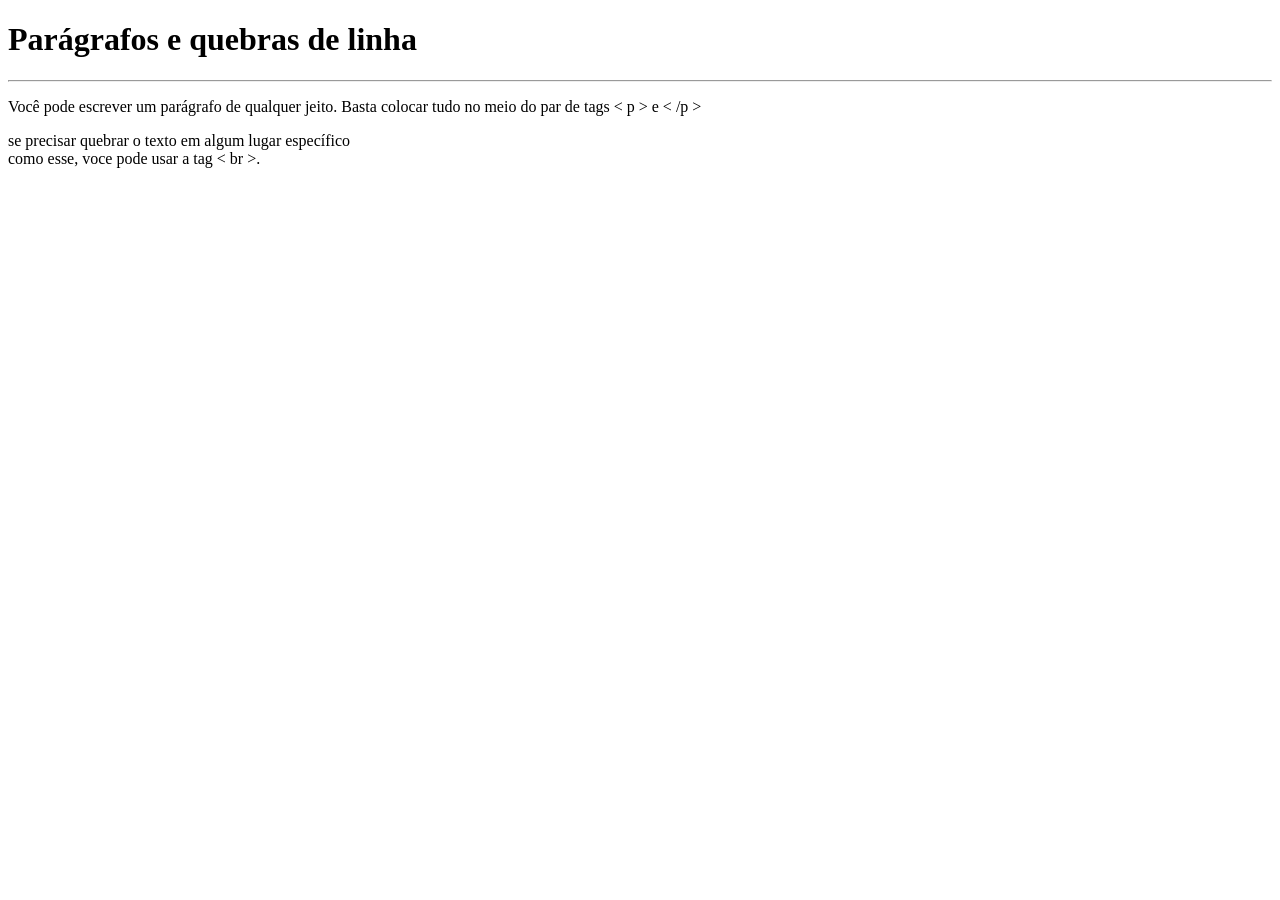
==== Estudos/html-css/exercicios/ex002/index.html @ f4863999 "feat: adiciona ex002" ====
<!DOCTYPE html>
<html lang="pt-br">
<head>
    <meta charset="UTF-8">
    <meta name="viewport" content="width=device-width, initial-scale=1.0">
    <title>Parágrafos</title>
</head>
<body>
    <h1>Parágrafos e quebras de linha</h1>
    <hr>
    <p>Você pode escrever
        um parágrafo de
        qualquer jeito.
        Basta colocar tudo
        no meio do par de tags
        &lt; p &gt; e &lt; /p &gt;
    <p>se precisar quebrar
        o texto em algum lugar
        específico <br> como esse,
        voce pode usar a tag &lt; br &gt;.
    </p>
    </p>    
</body>
</html>
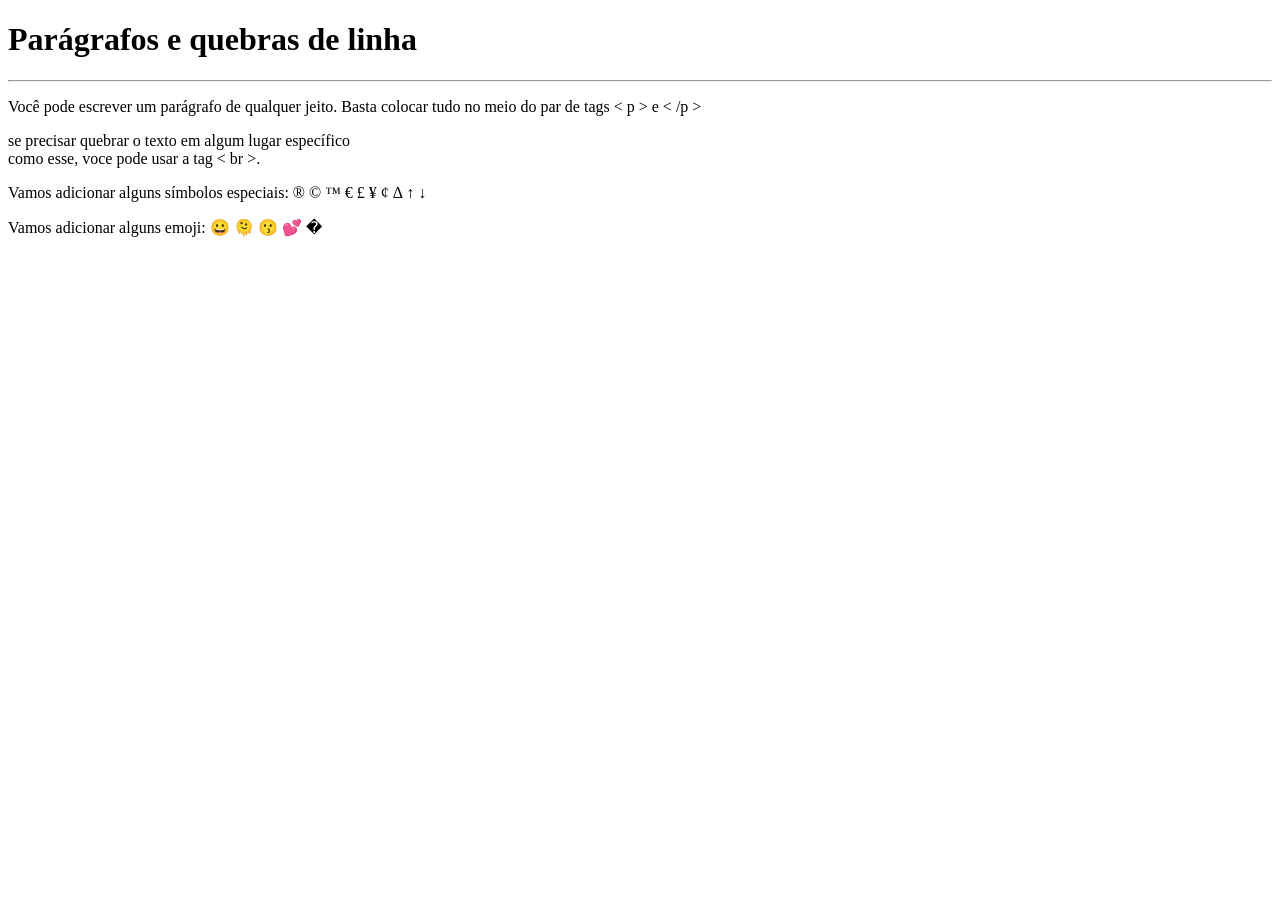
==== commit fa11ed0e: "feat: atualiza ex002 com modificacoes da nova aula" ====
--- a/Estudos/html-css/exercicios/ex002/index.html
+++ b/Estudos/html-css/exercicios/ex002/index.html
@@ -13,12 +13,31 @@
         qualquer jeito.
         Basta colocar tudo
         no meio do par de tags
-        &lt; p &gt; e &lt; /p &gt;
+        &lt; p &gt; e &lt; /p &gt; <!-- LESS THAN / GREATER THAN -->
+    </p>
     <p>se precisar quebrar
         o texto em algum lugar
         específico <br> como esse,
         voce pode usar a tag &lt; br &gt;.
     </p>
-    </p>    
+    <p>Vamos adicionar alguns símbolos especiais:
+        &reg;
+        &copy;
+        &trade;
+        &euro;
+        &pound;
+        &yen;
+        &cent;
+        &Delta;
+        &uarr;
+        &downarrow;
+    </p>
+    <p>Vamos adicionar alguns emoji: 
+        &#x1F600;
+        &#x1FAE0;
+        &#x1F617;
+        &#x1F495;
+        &#x11F426200D1F525;
+    </p>
 </body>
 </html>
